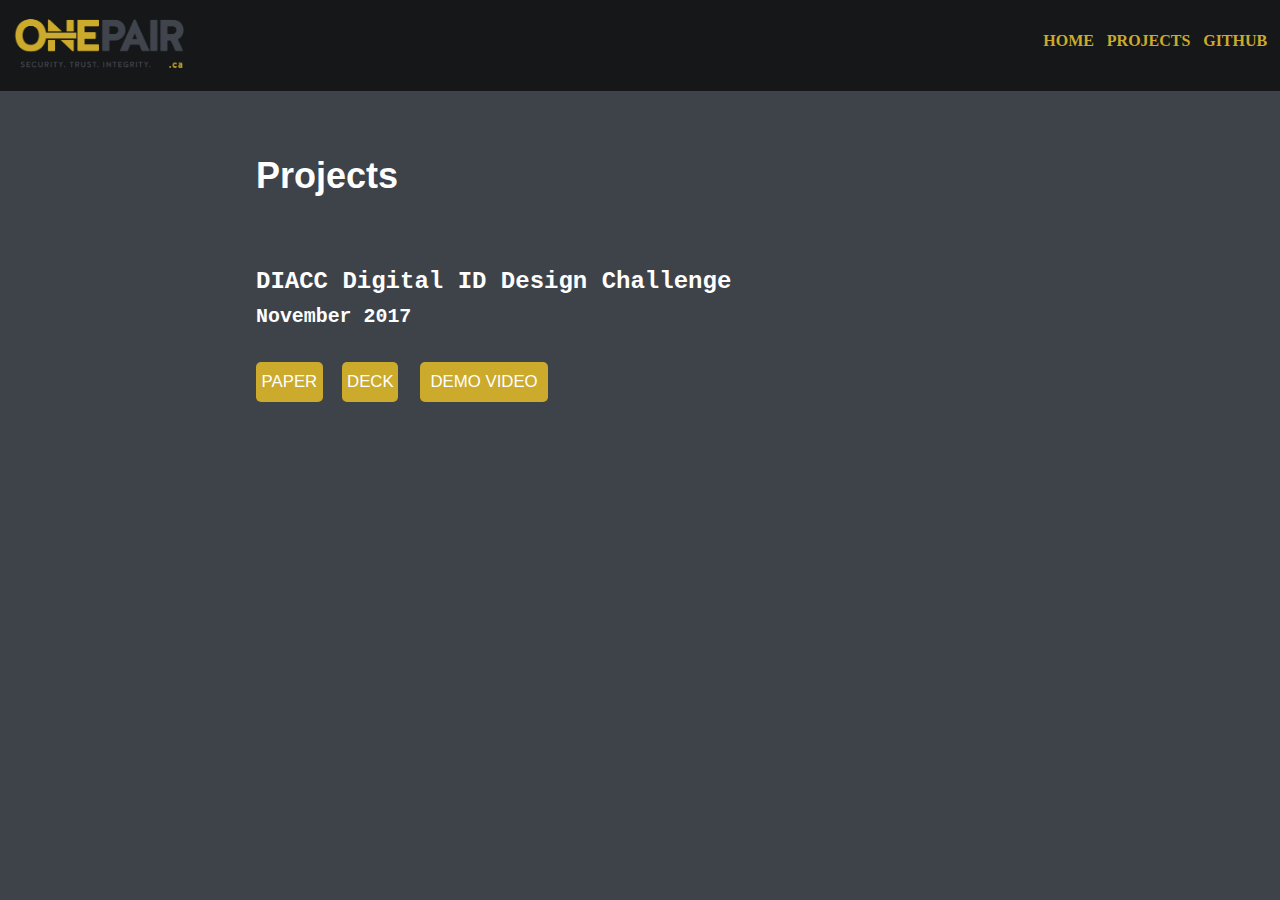
==== projects.html @ d843cbde "new projects page" ====
<!DOCTYPE html>
<html>
   <head>
         <title>OnePair</title>
         <link rel="stylesheet" href="assets/css/main.css">
   </head>
   
   <body>
   
     <div class="menu">
   
       <img class="top_logo" src="images/onepair.png"/>
          
       <a href="https://github.com/OnePair">GITHUB</a>
       <a href="projects.html">PROJECTS</a>
       <a href="index.html">HOME</a>
                                            
     </div>
     
     <div class="projects">
     <h2>Projects</h2>
     <h4>DIACC Digital ID Design Challenge</h4>
     <h5>November 2017</h5>
     
     <form action="https://raw.githubusercontent.com/OnePair/DIACC-Design-Challenge/master/OnePair%20Technologies%20DIACC%20Design%20Challenge%20Submission.pdf">
    	 <button>PAPER</button>
     </form>
     
     <form action="https://raw.githubusercontent.com/OnePair/DIACC-Design-Challenge/master/DIACC%20Design%20Challenge.pdf">
          <button>DECK</button>
     </form>
     
     
     <form action="https://www.youtube.com/watch?v=uD3a9kVtrf4">
          <button>DEMO VIDEO</button>
     </form>
     </div>
                                                 
   
   </body>
</html>
---- assets/css/main.css ----
.menu {
    background-color: #161719;
}

.projects {
    margin-top: 5%;
    margin-left: 20%;
    font-size: 1.5em;
}

.projects > h2 {
    color: white;
    font-family: Arial;
    margin-bottom: 7%;
}

.projects > h4 {
    color: white;
    font-family: Courier New;
    margin-bottom: 1%;
}

.projects > h5 {
    color: white;
    font-family: Courier New;
    margin-top: 1%;
}

.projects > form {
    float: left;
    margin-right: 3%;
}

.projects > form > button {
    background-color: #cbaa2c;
    border: none;
    color: white;
    padding-top: 10px;
    padding-bottom: 10px;
    padding-left: 10%;
    padding-right: 10%;
    text-align: center;
    white-space: nowrap;
    display: inline-block;
    border-radius: 5px;
    font-size: 0.7em;
                                            
}

.top_logo {
    height: 6%;
    width: 15%;
    margin-left: 0.5%;
    margin-top: 0.5%;
    margin-bottom: 0.5%;
}


.button {
    background-color: #cbaa2c;
    border: none;
    color: white;
    padding-top: 1%;
    padding-bottom: 1.5%;
    padding-left: 1%;
    padding-right: 1.5%;
    border-radius: 15px;
    text-align: center;
    display: inline-block;
    font-size: 1.5em;
}

body {
    margin: 0;
    background-color: #3e434a;

}

a {
    color: #cbaa2c;
    font-family: "sans-serif";
    font-weight: bold;
    background-color: #black;
    font-size: 1em;
    float: right;
    margin-top: 2.5%;
    margin-right: 1%;
    text-decoration: none;
}

a:hover {
    color: white;
    text-decoration: underline;
}
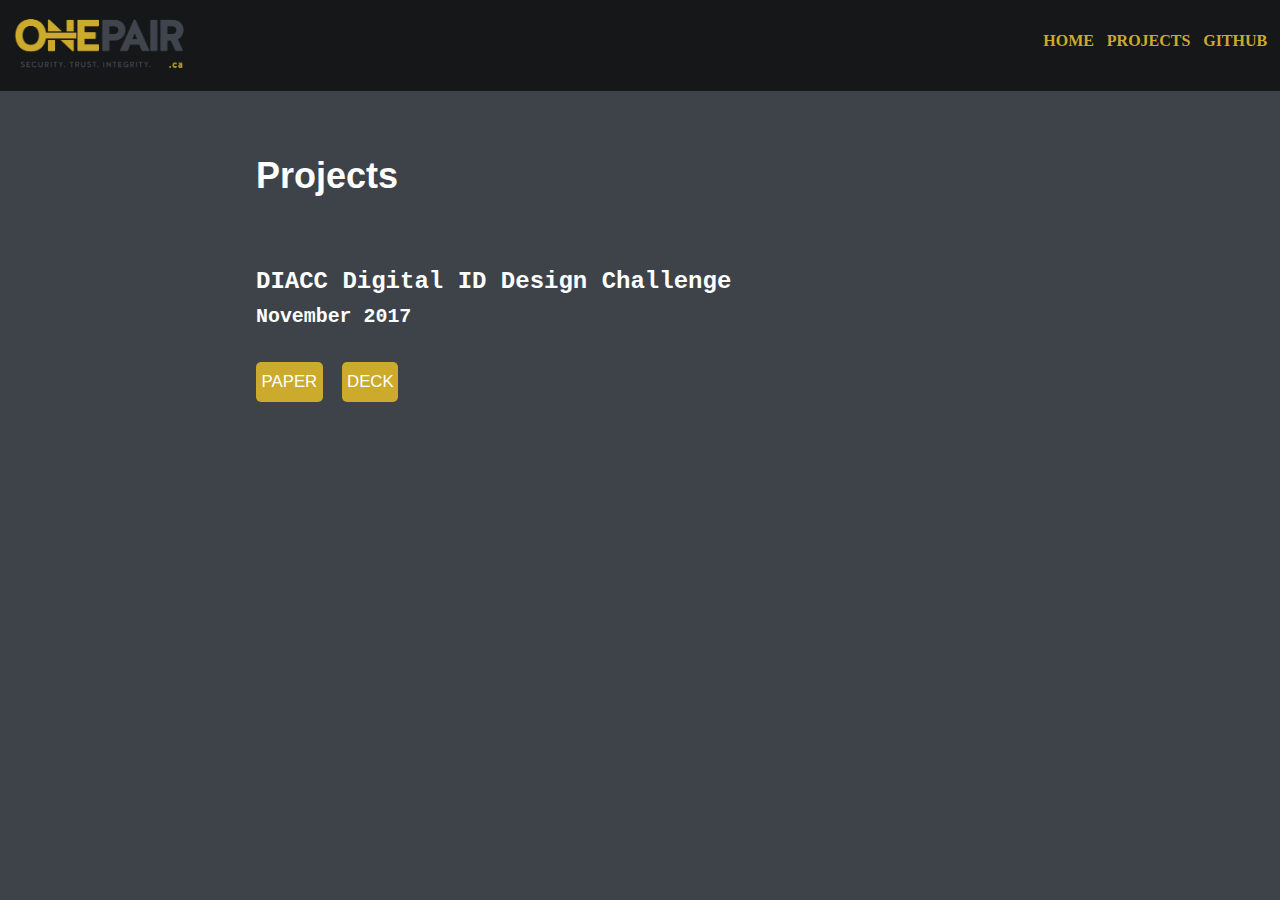
==== commit f9a0d389: "updated DIACC Digital ID Design Challenge video" ====
--- a/projects.html
+++ b/projects.html
@@ -30,10 +30,7 @@
           <button>DECK</button>
      </form>
      
-     
-     <form action="https://www.youtube.com/watch?v=uD3a9kVtrf4">
-          <button>DEMO VIDEO</button>
-     </form>
+     <iframe src="https://www.youtube.com/embed/lNkgLRtYCxk?autoplay=0" frameborder="0" allowfullscreen></iframe>
      </div>
                                                  
    
